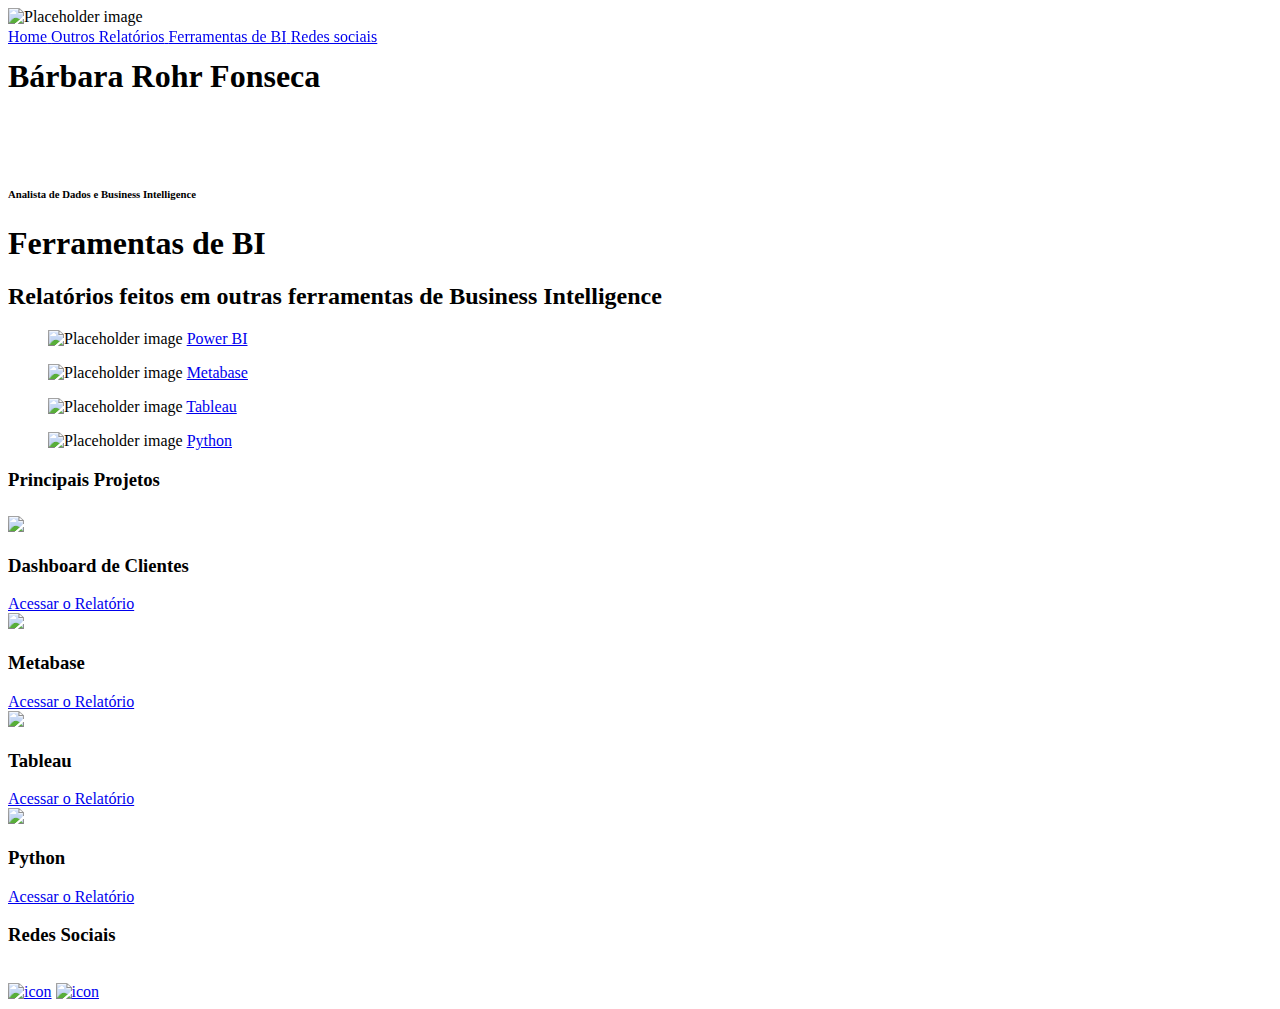
==== index.html @ 723b2c62 "novas alterações" ====
<!DOCTYPE html>
<html>

<head>
	<meta charset="utf-8">
	<meta name="viewport" content="width=device-width, initial-scale=1">
	<title>Portfólio de BI</title>
	<link rel="stylesheet" href="https://cdn.jsdelivr.net/npm/bulma@0.9.4/css/bulma.min.css">
	<link rel="stylesheet" href="style.css">
	<link rel="icon" href="icon/goldentr.png" type="image/gif" />
  <script type="module" defer src="./js/main.js"></script>
</head>

<body>
		<!--navbar-->
		<nav
			id="navbar"
			class="navbar is-black"
			style="position: fixed; width: 100%;"
			role="navigation"
			aria-label="main navigation"
		></nav>
		<!-- end navbar-->

	<!--imagem capa-->
	<section class="hero is-large is-success">
		<img src="images\capa_index.png" alt="Placeholder image">
	</section>
	<!--fim imagem capa-->
	<!--titulo capa-->
	<div class="container is-fluid mt-6 has-text-centered title-center">
		<h1 class="title  title-center">
			<p>Bárbara Rohr Fonseca</p>
		</h1>
		<br><br>
		<h6 class="subtitle is-6 has-text-white">Analista de Dados e Business Intelligence</h6>
	</div>
	<!--fim titulo capa-->

	<!--Outras Ferramentas de BI-->
	<div id="bi_tools" class="container is-fluid my-5">
		<div class="notification is-white">
			<h1 class="title has-text-centered">Ferramentas de BI</h1>
			<h2 class="subtitle has-text-centered">Relatórios feitos em outras ferramentas de Business Intelligence</h2>
			<div class="columns is-desktop">
				<div class="column mx-5">
					<div class="card bloco02">
						<div class="card-image">
							<figure class="image is-2by1">
								<img src="images\img_pbi.png" alt="Placeholder image">
								<a class="button button-config" href="PBI.html">Power BI</a>
							</figure>
						</div>
					</div>
				</div>
				<div class="column mx-5">
					<div class="card bloco02">
						<div class="card-image">
							<figure class="image is-2by1">
								<img src="images\img_pbi.png" alt="Placeholder image">
								<a class="button button-config"
									href="under_construction.html">Metabase</a>
							</figure>
						</div>
					</div>
				</div>
				<div class="column mx-5">
					<div class="card bloco02">
						<div class="card-image">
							<figure class="image is-2by1 bloco02">
								<img src="images\img_pbi.png" alt="Placeholder image">
								<a class="button button-config"
									href="under_construction.html">Tableau</a>
							</figure>
						</div>
					</div>
				</div>
				<div class="column mx-5">
					<div class="card bloco02">
						<div class="card-image">
							<figure class="image is-2by1">
								<img src="images\img_pbi.png" alt="Placeholder image">
								<a class="button button-config"
									href="under_construction.html">Python</a>
							</figure>
						</div>
					</div>
				</div>
			</div>
		</div>
	</div>
	<!--end Outras Ferramentas de BI-->

	<a href="" target=""></a>

	<!--container titulo e fundo cinza-->
	<div id="reports" class="container is-fluid my-6">
		<!--titulo projetos-->
		<div class="has-text-centered notification">
			<div class="notification">
				<h3 class="title is-3 underline">
					<p class="title-color">Principais Projetos</p>
				</h3>
				<h6 class="subtitle is-6"></h6>
			</div>

			<!--fim titulo projetos-->
			<!--grid imagens-->
			<div class="tile is-ancestor is-light">
				<div class="tile is-vertical is-3">
					<div class="tile">
						<div class="tile is-parent is-vertical">
							<article class="tile is-child box background">
								<div class="content image ">
									<div class="contr ">
										<div class="card-grid ">
											<img src="images\dash_clientes.png">
											<div class="contn ">
												<h3 class="title-grid is-size-5 has-text-white">Dashboard de Clientes</h3>
												<a class="button button-grid"
													href="https://app.powerbi.com/view?r=eyJrIjoiZWYxNTZmMDMtYzk2ZS00M2E4LTljZDQtY2QxMWUxOWE2NjZlIiwidCI6ImM0YzEwNjgzLWRkYzgtNDM5My1hN2U1LWMyZWUwZjQzM2Q2MSJ9&pageName=ReportSection"
													target="_blank">Acessar o Relatório</a>
											</div>
										</div>
									</div>
								</div>
							</article>
						</div>
					</div>
				</div>
				<div class="tile is-vertical is-3">
					<div class="tile">
						<div class="tile is-parent is-vertical margin-center">
							<article class="tile is-child box background">
								<div class="content image ">
									<div class="contr ">
										<div class="card-grid ">
											<img src="images\inc-mb.png">
											<div class="contn ">
												<h3 class="title-grid is-size-5 has-text-white">Metabase</h3>
												<a class="button button-grid" href="under_construction.html"
													target="_blank">Acessar o Relatório</a>
											</div>
										</div>
									</div>
								</div>
							</article>
						</div>
					</div>
				</div>
				<div class="tile is-vertical is-3">
					<div class="tile">
						<div class="tile is-parent is-vertical">
							<article class="tile is-child box background">
								<div class="content image ">
									<div class="contr ">
										<div class="card-grid ">
											<img src="images\inc-tb.png">
											<div class="contn ">
												<h3 class="title-grid is-size-5 has-text-white">Tableau</h3>
												<a class="button button-grid" href="under_construction.html"
													target="_blank">Acessar o Relatório</a>
											</div>
										</div>
									</div>
								</div>
							</article>

						</div>
					</div>
				</div>

				<div class="tile is-vertical is-3">
					<div class="tile">
						<div class="tile is-parent is-vertical">
							<article class="tile is-child box background">
								<div class="content image ">
									<div class="contr ">
										<div class="card-grid ">
											<img src="images\inc-py.png">
											<div class="contn ">
												<h3 class="title-grid is-size-5 has-text-white">Python</h3>
												<a class="button button-grid" href="under_construction.html"
													target="_blank">Acessar o Relatório</a>
											</div>
										</div>
									</div>
								</div>
							</article>
						</div>
					</div>
				</div>
			</div>

			<!--end grid imagens-->
		</div>
	</div>
	<!--end container titulo e fundo cinza-->

</body>
<footer id="social_media" class="footer background">
	<div class="content ml-6">
		<div class="columns is-desktop">
			<div class="column">
				<h3 class="has-text-white">Redes Sociais </h3>
				<br>
				<a href="https://www.linkedin.com/in/b%C3%A1rbara-rohr-decoth%C3%A9-fonseca-272b00128/" target="_blank"> <img
						src="icon/lin(2).png" alt="icon" /></a>
				<a href="https://github.com/barbarardfonseca" target="_blank"><img src="icon/github.png" alt="icon" /></a>
			</div>
		</div>
</footer>

</html>
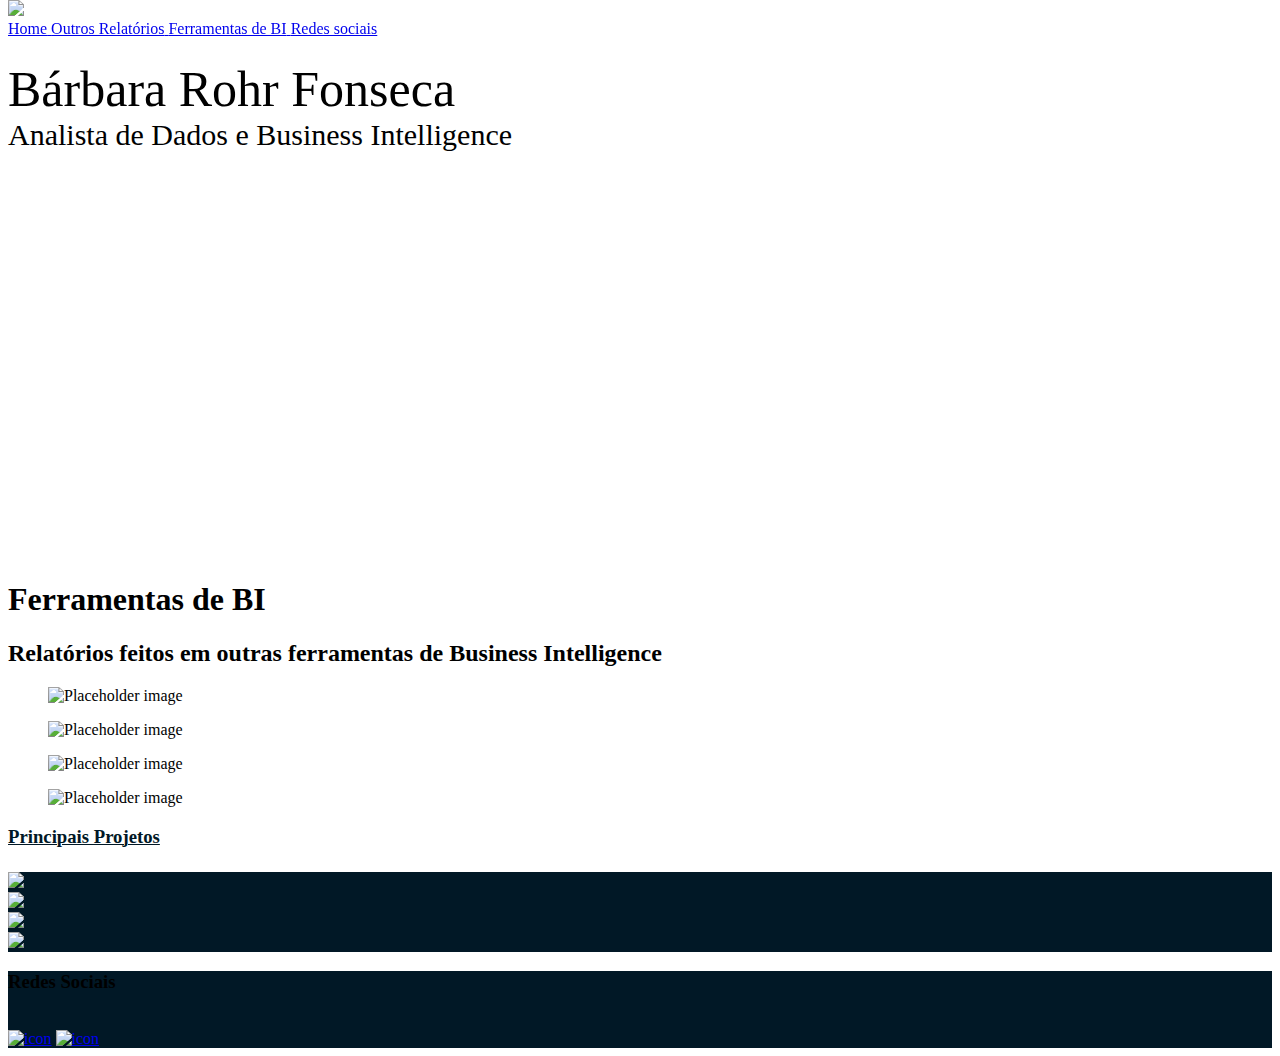
==== commit 0c3298ea: "commit 30-01-23" ====
--- a/index.html
+++ b/index.html
@@ -9,87 +9,42 @@
 	<link rel="stylesheet" href="style.css">
 	<link rel="icon" href="icon/goldentr.png" type="image/gif" />
   <script type="module" defer src="./js/main.js"></script>
+
 </head>
 
 <body>
-		<!--navbar-->
-		<nav
-			id="navbar"
-			class="navbar is-black"
-			style="position: fixed; width: 100%;"
-			role="navigation"
-			aria-label="main navigation"
-		></nav>
-		<!-- end navbar-->
-
+	<!-- navbar-->
+	<nav
+		id="navbar"
+		class="navbar is-black"
+		style="position: fixed; width: 100%; top: 0;"
+		role="navigation"
+		aria-label="main navigation"
+	></nav>
+	<!-- end navbar -->
+  <div style="height: 52px;"></div> 
 	<!--imagem capa-->
-	<section class="hero is-large is-success">
-		<img src="images\capa_index.png" alt="Placeholder image">
+	<section class="hero is-large is-success hero-image" style="height: 500px;">
+		<!-- <img src="images\capa_index.png" alt="Placeholder image"> -->
+		<p class="title has-text-centered title-size" style="margin: auto;">Bárbara Rohr Fonseca</p>
+		<p class="title has-text-centered subtitle-size" style="margin: auto; margin-bptton: 300px;">Analista de Dados e Business Intelligence</p>
 	</section>
+	<!-- adiciona um ícone para os icones ficarem corretos -->
+	<!-- <span style="margin: auto;" id="icon-python"></span> -->
 	<!--fim imagem capa-->
-	<!--titulo capa-->
-	<div class="container is-fluid mt-6 has-text-centered title-center">
-		<h1 class="title  title-center">
-			<p>Bárbara Rohr Fonseca</p>
-		</h1>
-		<br><br>
-		<h6 class="subtitle is-6 has-text-white">Analista de Dados e Business Intelligence</h6>
-	</div>
-	<!--fim titulo capa-->
+	
 
 	<!--Outras Ferramentas de BI-->
-	<div id="bi_tools" class="container is-fluid my-5">
+	<div id="bi_tools" class="container is-fluid my-6">
 		<div class="notification is-white">
 			<h1 class="title has-text-centered">Ferramentas de BI</h1>
 			<h2 class="subtitle has-text-centered">Relatórios feitos em outras ferramentas de Business Intelligence</h2>
-			<div class="columns is-desktop">
-				<div class="column mx-5">
-					<div class="card bloco02">
-						<div class="card-image">
-							<figure class="image is-2by1">
-								<img src="images\img_pbi.png" alt="Placeholder image">
-								<a class="button button-config" href="PBI.html">Power BI</a>
-							</figure>
-						</div>
-					</div>
-				</div>
-				<div class="column mx-5">
-					<div class="card bloco02">
-						<div class="card-image">
-							<figure class="image is-2by1">
-								<img src="images\img_pbi.png" alt="Placeholder image">
-								<a class="button button-config"
-									href="under_construction.html">Metabase</a>
-							</figure>
-						</div>
-					</div>
-				</div>
-				<div class="column mx-5">
-					<div class="card bloco02">
-						<div class="card-image">
-							<figure class="image is-2by1 bloco02">
-								<img src="images\img_pbi.png" alt="Placeholder image">
-								<a class="button button-config"
-									href="under_construction.html">Tableau</a>
-							</figure>
-						</div>
-					</div>
-				</div>
-				<div class="column mx-5">
-					<div class="card bloco02">
-						<div class="card-image">
-							<figure class="image is-2by1">
-								<img src="images\img_pbi.png" alt="Placeholder image">
-								<a class="button button-config"
-									href="under_construction.html">Python</a>
-							</figure>
-						</div>
-					</div>
-				</div>
+			<div id="bicards" class="columns is-desktop">
 			</div>
 		</div>
 	</div>
 	<!--end Outras Ferramentas de BI-->
+
 
 	<a href="" target=""></a>
 
--- a/style.css
+++ b/style.css
@@ -0,0 +1,314 @@
+/* bordas coloridas para testar */
+.borderr{
+  border:3px solid red;
+}
+.borderg{
+border:3px solid green;
+}
+.borderb{
+border:3px solid blue;
+}
+.bordero{
+border:3px solid orange;
+}
+
+/* esses estão sendo usados */
+.button-config{
+    position:absolute;
+    text-align: center;
+    left: 50%;
+    top:50%;
+    z-index:1;
+    transform:translate(-50%,-50%);
+    color: white;
+    background-color: rgba(0, 0, 0, 0);
+    border: 0px;
+}
+
+.button-config:hover{
+  border-color:white;
+  color: white;
+  border-width: 1px;
+  border-style: solid;
+}
+
+.button-grid{
+  position:absolute;
+  text-align: center;
+  left: 50%;
+  top:50%;
+  z-index:1;
+  transform:translate(-50%,-50%);
+  color: white;
+  background-color: rgba(0, 0, 0, 0);
+  border-width: 1px;
+border-style: solid;
+}
+
+.button-grid:hover{
+border-color: white;
+color: white;
+border-width: 1px;
+border-style: solid;
+
+}
+
+.bloco02{
+    position:relative;
+    left: 0;
+    top:0px;
+}
+
+.main-cover{
+    background-image: url("../images/capa_index.png");
+    /* height: 100%;
+    width: 100%; */
+    /* background-position: center; */
+    background-repeat: no-repeat;
+    background-size: contain;
+    /* position: relative; */
+}
+.hero-image {
+  /* Use "linear-gradient" to add a darken background effect to the image (photographer.jpg). This will make the text easier to read */
+  
+  background-image: url("./images/capa_index.png");
+
+  /* Set a specific height */
+  height: 700px;
+
+  /* Position and center the image to scale nicely on all screens */
+  background-position: cover;
+  background-repeat: no-repeat;
+  background-size: 100% 100%;
+  /* position: static; */
+  /* background-attachment: fixed; */
+
+}
+.hero-image-pbi {
+  /* Use "linear-gradient" to add a darken background effect to the image (photographer.jpg). This will make the text easier to read */
+  
+  background-image: url("./images/img_pbi.png");
+
+  /* Set a specific height */
+  height: 700px;
+
+  /* Position and center the image to scale nicely on all screens */
+  background-position: cover;
+  background-repeat: no-repeat;
+  background-size: 100% 100%;
+  /* position: static; */
+  /* background-attachment: fixed; */
+
+}
+.underline{
+  text-decoration: underline #011826 1px;
+}
+
+.title-color{
+  color: #011826;
+}
+
+.icon-size{
+  height: 40px;
+  width: 35px;
+}
+
+.border-size{
+  height: 120px;
+  width: 120px;
+  border-width: 1px;
+  border-style: solid;
+  border-color: #011826;
+  border-radius: 25px;
+  margin:auto;
+
+}
+
+.background{
+  background-color: #011826 ;
+}
+.background:hover{
+  background-color: #011826 ;
+}
+
+.margin-center{
+  margin:auto;
+}
+
+.title-grid{
+  position:absolute;
+  text-align: center;
+  left: 50%;
+  top:20%;
+  z-index:1;
+  transform:translate(-50%,-50%);
+  background-color: rgba(0, 0, 0, 0);
+  border: 0px;
+}
+
+.contr .card-grid .contn{
+  visibility: hidden; 
+  position:absolute;
+  z-index:1;
+  transform:translate(-50%,-50%);
+  color: rgb(0, 0, 0);
+  background-color: rgba(0, 0, 0, 0);
+}
+
+.contr:hover .card-grid:hover .contn {
+  visibility: visible; 
+  position:absolute;
+  left: 50%;
+  top:50%;
+  z-index:1;
+  color: rgb(0, 0, 0);
+  background-color: rgba(0, 0, 0, 0.491);
+  width:105%;
+  height:115%;
+} 
+
+.contn{
+  /* visibility: visible; 
+  border:3px solid  rgb(0, 255, 13);
+  position:absolute;
+  z-index:1;
+  transform:translate(-50%,-50%);
+  color: rgb(0, 0, 0);
+  background-color: rgba(0, 0, 0, 0); */
+  position:absolute;
+  text-align: center;
+  left: 50%;
+  top:50%;
+  z-index:1;
+  transform:translate(-50%,-50%);
+  color: rgb(0, 0, 0);
+  background-color: rgba(0, 0, 0, 0);
+  width:90%;
+  height:90%;
+}
+
+.contr .card-grid .contn:hover{
+  /* visibility: visible; 
+  border:3px solid  rgb(0, 255, 13);
+  position:absolute;
+  z-index:1;
+  transform:translate(-50%,-50%);
+  color: rgb(0, 0, 0);
+  background-color: rgba(0, 0, 0, 0); */
+  position:absolute;
+  text-align: center;
+  left: 50%;
+  top:50%;
+  z-index:1;
+  transform:translate(-50%,-50%);
+  color: rgb(0, 0, 0);
+  background-color: rgba(0, 0, 0, 0);
+  width:40%;
+  height:40%;
+}
+
+.title-size {
+  font-size:50px;
+}
+
+@media (max-width: 770px) {
+  .title-size {
+    font-size:30px;
+    left: 20%;
+    top:20%;
+  }
+}
+
+@media (max-width: 320px) {
+  .title-size {
+    font-size:15px;
+    left: 20%;
+    top:20%;
+  }
+}
+
+.subtitle-size {
+  font-size:30px;
+}
+
+@media (max-width: 770px) {
+  .subtitle-size {
+    font-size:20px;
+  }
+}
+
+@media (max-width: 320px) {
+  .subtitle-size {
+    font-size:10px;
+  }
+}
+
+.button-dash{
+  text-align: center;
+  z-index:1;
+  color: white;
+  background-color: #EBB922;
+  border-width: 1px;
+border-style: solid;
+border-color:#cf9b00;
+transition: all .5s;
+}
+
+.button-dash:hover{
+  text-align: center;
+  z-index:1;
+  color: white;
+  background-color: #EBB922;
+  border-width: 1px;
+border-style: solid;
+border-radius: 20px;
+border-color:#cf9b00
+}
+/* fim dos que eu verifiquei que usa */
+
+.incomplete-img{
+  /* visibility: visible; 
+  border:3px solid  rgb(0, 255, 13);
+  position:absolute;
+  z-index:1;
+  transform:translate(-50%,-50%);
+  color: rgb(0, 0, 0);
+  background-color: rgba(0, 0, 0, 0); */
+  position:absolute;
+  text-align: center;
+  left: 50%;
+  top:75%;
+  transform:translate(-50%,-50%);
+  color: rgb(0, 0, 0);
+  background-color: rgba(0, 0, 0, 0);
+}
+
+.p-card{
+  border: 1px solid rgb(183, 175, 175);
+  border-radius: 5%;
+  padding: 8px;
+  width: 180px;
+  height: 250px;
+  transition: all .5s;
+  margin: auto;
+}
+
+.p-card:hover{
+  box-shadow: 0 4px 8px 0 rgb(0 0 0 / 20%), 0 6px 20px 0 rgb(0 0 0 / 19%);
+}
+
+.p-card > img {
+  width: 45px;
+  height: auto;
+}
+
+.p-card > p {
+  justify-content: start;
+}
+
+.p-card > .is-size-5 {
+  font-size: 1rem;
+  font-weight: 500;
+}
+
+/* fim dos que eu verifiquei que usa */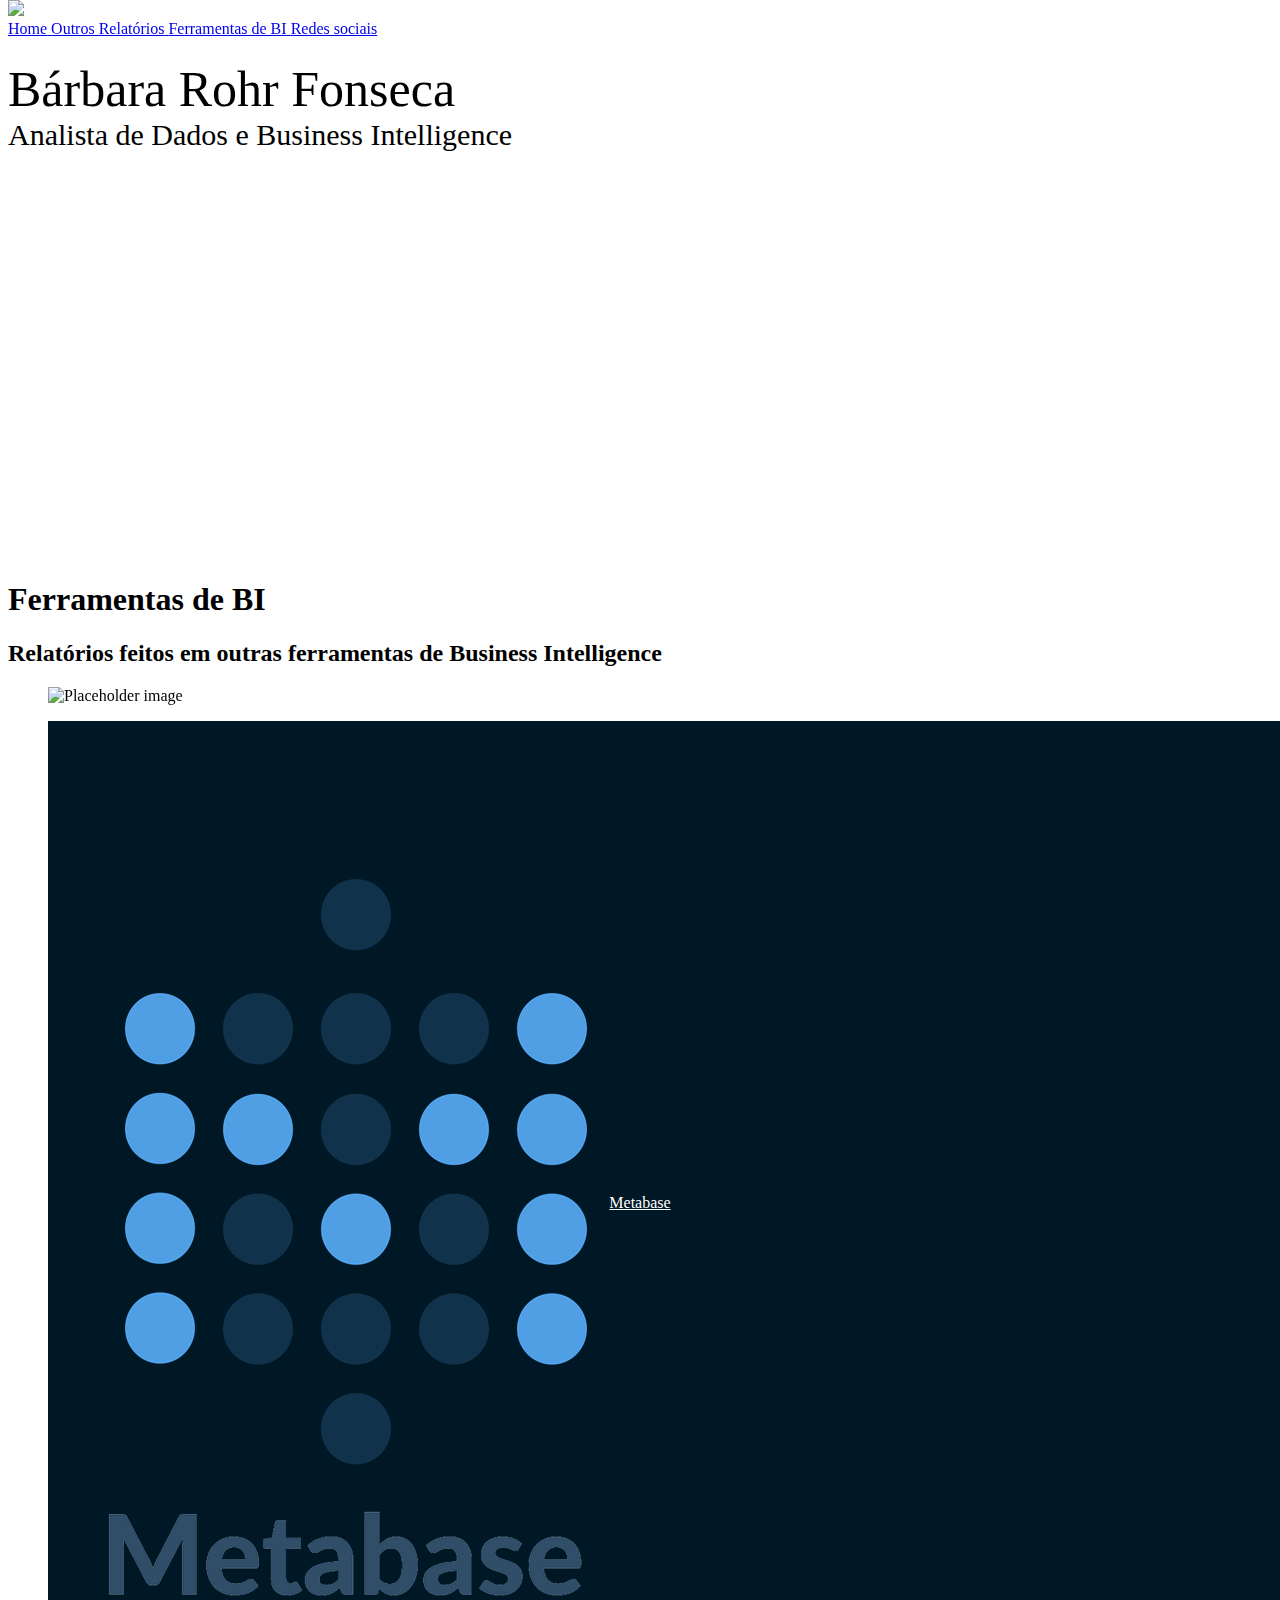
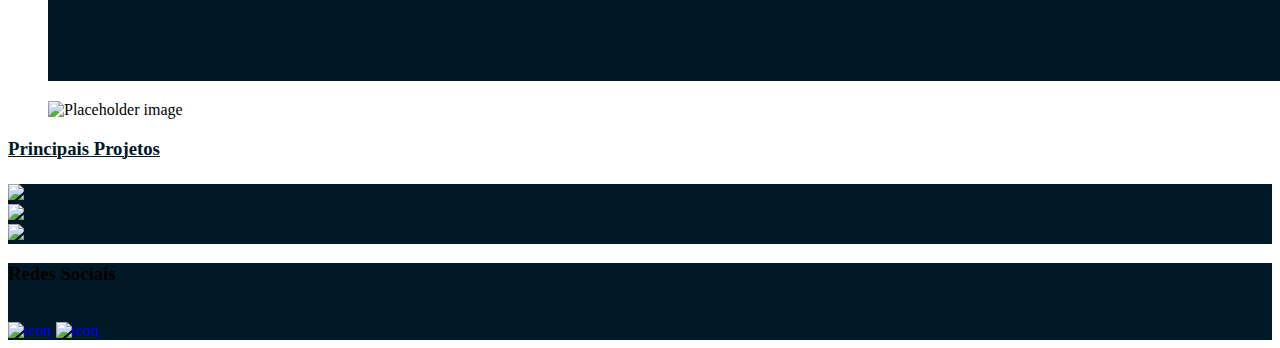
==== commit 1da12c18: "inserção de página do Metabase no portfólio" ====
--- a/index.html
+++ b/index.html
@@ -2,6 +2,7 @@
 <html>
 
 <head>
+	<meta name="google-site-verification" content="kJOWuWyiNsf3B74rqTu6z8ior6HA0yok40dwIk_VIuY" />
 	<meta charset="utf-8">
 	<meta name="viewport" content="width=device-width, initial-scale=1">
 	<title>Portfólio de BI</title>
@@ -27,7 +28,7 @@
 	<section class="hero is-large is-success hero-image" style="height: 500px;">
 		<!-- <img src="images\capa_index.png" alt="Placeholder image"> -->
 		<p class="title has-text-centered title-size" style="margin: auto;">Bárbara Rohr Fonseca</p>
-		<p class="title has-text-centered subtitle-size" style="margin: auto; margin-bptton: 300px;">Analista de Dados e Business Intelligence</p>
+		<p class="title has-text-centered subtitle-size" style="margin: auto; margin-botton: 300px;">Analista de Dados e Business Intelligence</p>
 	</section>
 	<!-- adiciona um ícone para os icones ficarem corretos -->
 	<!-- <span style="margin: auto;" id="icon-python"></span> -->
@@ -90,37 +91,16 @@
 								<div class="content image ">
 									<div class="contr ">
 										<div class="card-grid ">
-											<img src="images\inc-mb.png">
+											<img src="images\capa financeiro.png">
 											<div class="contn ">
 												<h3 class="title-grid is-size-5 has-text-white">Metabase</h3>
-												<a class="button button-grid" href="under_construction.html"
+												<a class="button button-grid" href="videos/personalfinances.mp4" target="_blank"
 													target="_blank">Acessar o Relatório</a>
 											</div>
 										</div>
 									</div>
 								</div>
 							</article>
-						</div>
-					</div>
-				</div>
-				<div class="tile is-vertical is-3">
-					<div class="tile">
-						<div class="tile is-parent is-vertical">
-							<article class="tile is-child box background">
-								<div class="content image ">
-									<div class="contr ">
-										<div class="card-grid ">
-											<img src="images\inc-tb.png">
-											<div class="contn ">
-												<h3 class="title-grid is-size-5 has-text-white">Tableau</h3>
-												<a class="button button-grid" href="under_construction.html"
-													target="_blank">Acessar o Relatório</a>
-											</div>
-										</div>
-									</div>
-								</div>
-							</article>
-
 						</div>
 					</div>
 				</div>
--- a/style.css
+++ b/style.css
@@ -74,7 +74,7 @@
   background-image: url("./images/capa_index.png");
 
   /* Set a specific height */
-  height: 700px;
+  height: 500px;
 
   /* Position and center the image to scale nicely on all screens */
   background-position: cover;
@@ -90,7 +90,7 @@
   background-image: url("./images/img_pbi.png");
 
   /* Set a specific height */
-  height: 700px;
+  height: 500px;
 
   /* Position and center the image to scale nicely on all screens */
   background-position: cover;
@@ -100,6 +100,23 @@
   /* background-attachment: fixed; */
 
 }
+
+.hero-image-mb {
+  
+  background-image: url("./images/img_mb.png");
+
+  /* Set a specific height */
+  height: 500px;
+
+  /* Position and center the image to scale nicely on all screens */
+  background-position: cover;
+  background-repeat: no-repeat;
+  background-size: 100% 100%;
+  /* position: static; */
+  /* background-attachment: fixed; */
+
+}
+
 .underline{
   text-decoration: underline #011826 1px;
 }
